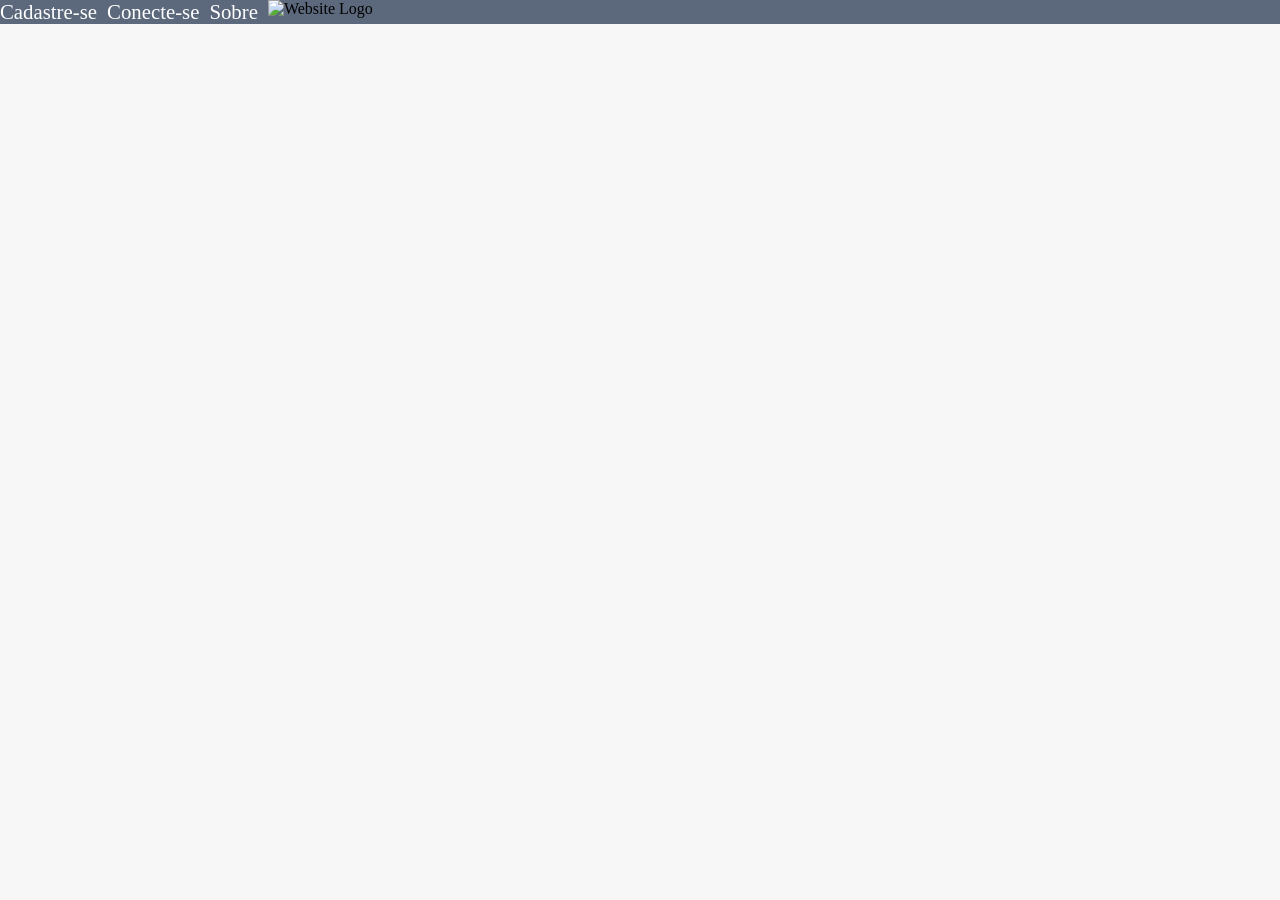
==== trybe-exercises/exercises/bloco_6/dia_4/index.html @ 79c9149b "Inicializando exercícios" ====
<!DOCTYPE html>
<html lang="pt">
  <head>
    <meta charset="UTF-8">
    <meta name="viewport" content="width=device-width, initial-scale=1.0">
    <link rel="stylesheet" href="style.css">
    <title>TRYFLIX</title>
    <link rel="stylesheet" href="./style.css">
  </head>
  <body>
    <header class="header-container">
      <nav class="menu-container">
        <ul>
          <li>Cadastre-se</li>
          <li>Conecte-se</li>
          <li>Sobre</li>
        </ul>
      </nav>
      <div class="logo-container">
        <img
          src="https://fontmeme.com/permalink/201215/2044acc483426f38dc2c79c3c84ab998.png"
          alt="Website Logo"
        />
      </div>
    </header>

  </body>
</html>
---- trybe-exercises/exercises/bloco_6/dia_4/style.css ----
* {
  margin: 0;
  padding: 0;
  box-sizing: border-box;
  font-family: 'Ubuntu';
}

body {
  background-color: rgb(247, 247, 247);
}

.header-container {
  background-color: #5C687C;
  display: flex;
}

.logo-container {
  display: flex;
  justify-content: center;
}

.menu-container {
  display: flex;
}

.menu-container ul {
  display: flex;
  justify-content: space-around;
  width: 100%;
}

.menu-container li {
  color: white;
  font-weight: 500;
  font-size: 1.3rem;
  list-style: none;
  margin-right: 10px;
}
---- trybe-exercises/exercises/bloco_6/dia_4/style.css ----
* {
  margin: 0;
  padding: 0;
  box-sizing: border-box;
  font-family: 'Ubuntu';
}

body {
  background-color: rgb(247, 247, 247);
}

.header-container {
  background-color: #5C687C;
  display: flex;
}

.logo-container {
  display: flex;
  justify-content: center;
}

.menu-container {
  display: flex;
}

.menu-container ul {
  display: flex;
  justify-content: space-around;
  width: 100%;
}

.menu-container li {
  color: white;
  font-weight: 500;
  font-size: 1.3rem;
  list-style: none;
  margin-right: 10px;
}
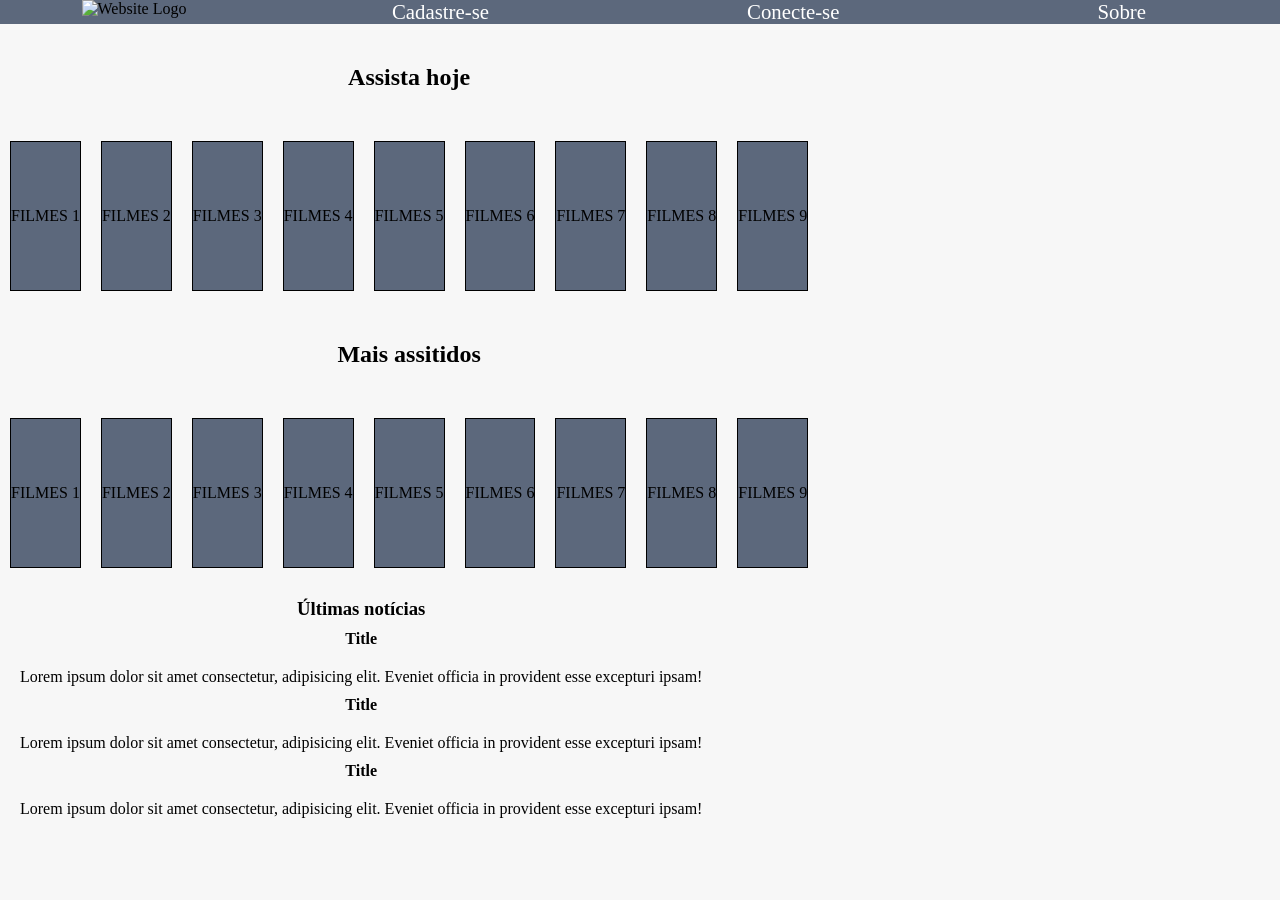
==== commit 38e3140c: "Parte 2 inicio" ====
--- a/trybe-exercises/exercises/bloco_6/dia_4/index.html
+++ b/trybe-exercises/exercises/bloco_6/dia_4/index.html
@@ -24,5 +24,50 @@
       </div>
     </header>
 
+    <main class="main-container">
+      <div class="movie-container">
+        <section>
+          <h2>Assista hoje</h2>
+          <div class="card-container">
+            <div>FILMES 1</div>
+            <div>FILMES 2</div>
+            <div>FILMES 3</div>
+            <div>FILMES 4</div>
+            <div>FILMES 5</div>
+            <div>FILMES 6</div>
+            <div>FILMES 7</div>
+            <div>FILMES 8</div>
+            <div>FILMES 9</div>
+          </div>
+        </section>
+        <article>
+          <h2>Mais assitidos</h2>
+          <div class="card-container">
+            <div>FILMES 1</div>
+            <div>FILMES 2</div>
+            <div>FILMES 3</div>
+            <div>FILMES 4</div>
+            <div>FILMES 5</div>
+            <div>FILMES 6</div>
+            <div>FILMES 7</div>
+            <div>FILMES 8</div>
+            <div>FILMES 9</div>
+          </div>
+        </article>
+      </div>
+
+      <aside class="aside-container">
+        <h3>Últimas notícias</h3>
+
+        <h4>Title</h4>
+        <p>Lorem ipsum dolor sit amet consectetur, adipisicing elit. Eveniet officia in provident esse excepturi ipsam!</p>
+
+        <h4>Title</h4>
+        <p>Lorem ipsum dolor sit amet consectetur, adipisicing elit. Eveniet officia in provident esse excepturi ipsam!</p>
+
+        <h4>Title</h4>
+        <p>Lorem ipsum dolor sit amet consectetur, adipisicing elit. Eveniet officia in provident esse excepturi ipsam!</p>
+      </aside>
+    </main>
   </body>
 </html>
--- a/trybe-exercises/exercises/bloco_6/dia_4/style.css
+++ b/trybe-exercises/exercises/bloco_6/dia_4/style.css
@@ -16,14 +16,19 @@
 
 .logo-container {
   display: flex;
+  flex-basis: 268px;
   justify-content: center;
 }
 
 .menu-container {
   display: flex;
+  flex-basis: 500px;
+  flex-grow: 1;
+  order: 1;
 }
 
 .menu-container ul {
+  align-self: center;
   display: flex;
   justify-content: space-around;
   width: 100%;
@@ -35,4 +40,51 @@
   font-size: 1.3rem;
   list-style: none;
   margin-right: 10px;
+}
+
+.main-container {
+  display: flex;
+  flex-wrap: wrap;
+}
+
+.movie-container {
+  display: flex;
+  flex-direction: column;
+}
+
+.movie-container h2 {
+  margin: 40px 0;
+  text-align: center;
+}
+
+.card-container {
+  display: flex;
+  flex-wrap: wrap;
+  justify-content: space-around;
+}
+
+.card-container div {
+  align-items: center;
+  background-color: #5C687C;
+  border: black solid 1px;
+  display: flex;
+  height: 150px;
+  justify-content: center;
+  margin: 10px;
+}
+
+.aside-container {
+  display: flex;
+  flex-direction: column;
+  margin: 20px;
+}
+
+.aside-container h3, h4 {
+  margin-bottom: 10px;
+  text-align: center;
+}
+
+.aside-container p {
+  margin: 10px 0;
+  text-align: justify;
 }
--- a/trybe-exercises/exercises/bloco_6/dia_4/style.css
+++ b/trybe-exercises/exercises/bloco_6/dia_4/style.css
@@ -16,14 +16,19 @@
 
 .logo-container {
   display: flex;
+  flex-basis: 268px;
   justify-content: center;
 }
 
 .menu-container {
   display: flex;
+  flex-basis: 500px;
+  flex-grow: 1;
+  order: 1;
 }
 
 .menu-container ul {
+  align-self: center;
   display: flex;
   justify-content: space-around;
   width: 100%;
@@ -35,4 +40,51 @@
   font-size: 1.3rem;
   list-style: none;
   margin-right: 10px;
+}
+
+.main-container {
+  display: flex;
+  flex-wrap: wrap;
+}
+
+.movie-container {
+  display: flex;
+  flex-direction: column;
+}
+
+.movie-container h2 {
+  margin: 40px 0;
+  text-align: center;
+}
+
+.card-container {
+  display: flex;
+  flex-wrap: wrap;
+  justify-content: space-around;
+}
+
+.card-container div {
+  align-items: center;
+  background-color: #5C687C;
+  border: black solid 1px;
+  display: flex;
+  height: 150px;
+  justify-content: center;
+  margin: 10px;
+}
+
+.aside-container {
+  display: flex;
+  flex-direction: column;
+  margin: 20px;
+}
+
+.aside-container h3, h4 {
+  margin-bottom: 10px;
+  text-align: center;
+}
+
+.aside-container p {
+  margin: 10px 0;
+  text-align: justify;
 }
